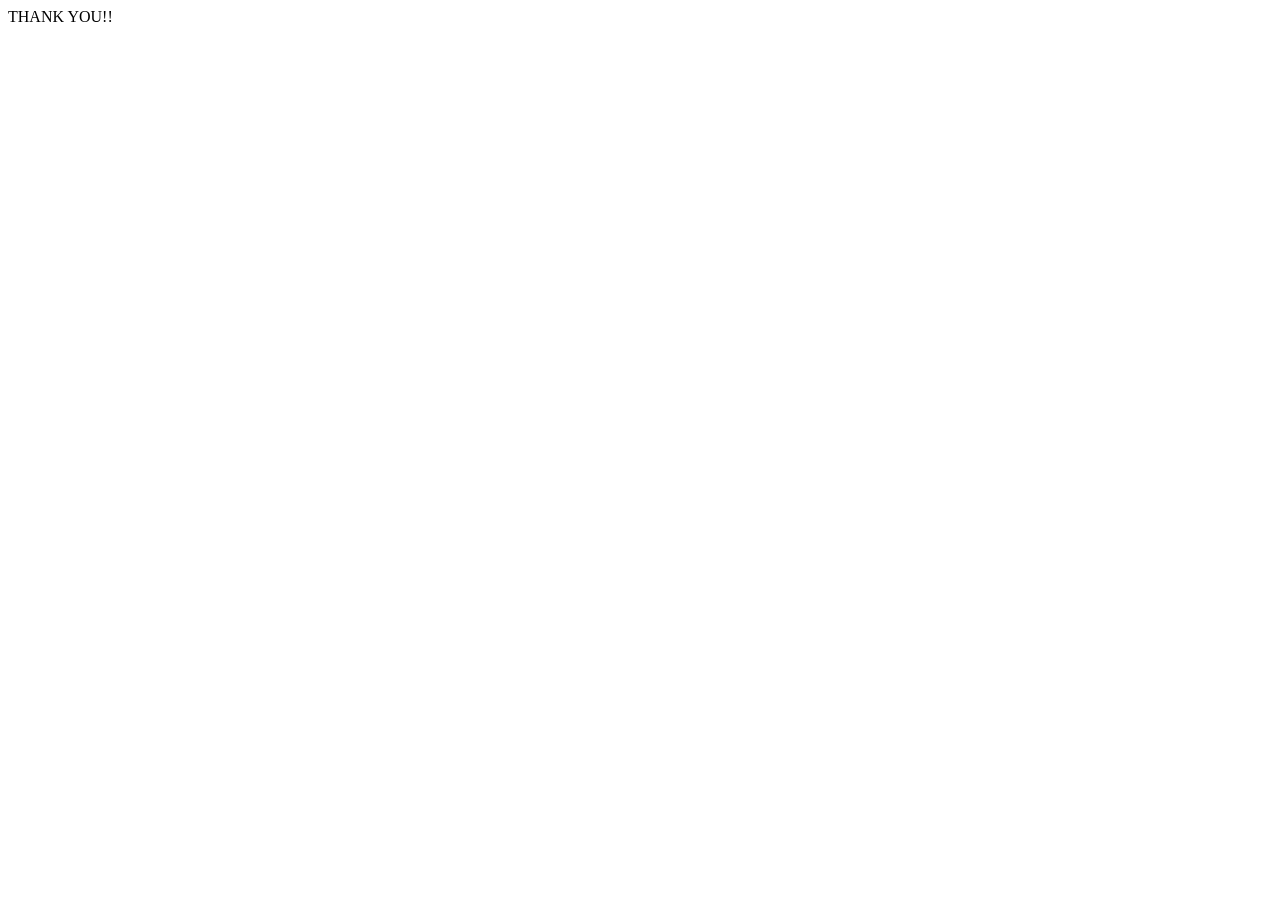
==== JS.html @ 4d91322a "Add files via upload JavaScript practice file" ====
<html lang="en">
<head>
    <meta charset="UTF-8">
    <meta name="viewport" content="width=device-width, initial-scale=1.0">
    <title>Internal Javascript</title>
</head>
<body>
   
    <script>

        //Internal Javascript
        /* Task 1: TASK 1: var Variable Practice 
        Create a variable using var to store your age. Print it using console.log(). Then change 
        the value and print again.

        var age = 24; 
        console.log(age); 
        age = 25; 
        console.log(age);

        Output: 24, then 25
        Explanation: This code uses var to store a numeric value that can be modified later in the script. 
        It demonstrates the basic "reassignment" capability of older JavaScript variables.*/

        /*Task 2:  let Variable Practice 
        Create a variable using let to store your name. Print it. Then change the value and print 
        again.

        let name = "Sheetal";
        console.log(name);
        name = "Sheetal S.";
        console.log(name);

        Output: "Sheetal", then "Sheetal S."
        Explanation: The let keyword is used here to create a block-scoped variable for storing text data. 
        It allows for reassignment while offering better protection against scope-related bugs than var.*/

       /* TASK 3: const Variable Practice 
        Create a variable using const to store your birth year. Print it. Try to change the value 
        and see what happens. 

        const birthYear = 2001;
        console.log(birthYear);
        birthYear = 2002;

        Output: 2001, followed by Uncaught TypeError: Assignment to constant variable.
        Explanation: const is used for data that should never change, like a birth year, to ensure data integrity. 
        This code tests the restriction that prevents a constant from being updated after it is set.
        Error Reason: You cannot reassign a value to a const variable after it has been initialized.*/

        /*TASK 4: var Re-declaration 
        Create a var variable with value 10. Print it. Re-declare the same variable with value 20. Print it again.
        
        var x = 10;
        console.log(x);
        var x = 20; 
        console.log(x);

        Output: 10, then 20
        Explanation: This code shows that var allows you to declare the same variable name twice in the same script without crashing. 
        It is used to demonstrate the flexible re-declaration rules of the original JavaScript language.*/


        /*TASK 5: let Re-declaration (Error Check) 
        Create a let variable with value "Hello". Try to re-declare the same variable again. See 
        what error you get.

        let message = "Hello";
        let message = "Hi";

        Output: Uncaught SyntaxError: Identifier 'message' has already been declared
        Explanation: We use this code to prove that let prevents accidental re-declaration of the same variable name. 
        This protection helps developers avoid overwriting important data by mistake.
        Error Reason: The let keyword does not allow you to re-declare a variable that already exists in the same scope.*/

        /*TASK 6: console.log() Practice 
        Print the following using console.log(): 
        Your name 
        Your age 
        Your city 
        100 
        "JavaScript is fun"

        console.log("Sheetal", 24, "Bengaluru", 100, "JavaScript is fun");

        Output: Sheetal 24 Bengaluru 100 JavaScript is fun
        Explanation: console.log() is the primary tool used by developers to print data to the browser’s developer console. 
        It helps us verify that our variables and logic are working as intended during the coding process.*/

       /* TASK 7: alert() Practice 
        Create a program that shows "Welcome to JavaScript" using alert().

        alert("Welcome to JavaScript");

        Output: (A popup window appears with the message)
        Explanation: The alert() function is used to show a modal popup box that forces the user to acknowledge a message. 
        It is the simplest way to display information directly on top of the browser window.*/

       /* TASK 8: confirm() Practice 
        Create a program that asks "Do you like coding?" using confirm() and store the result in 
        a variable. Print the variable using console.log(). 

        var likesCoding = confirm("Do you like coding?");
        console.log(likesCoding);

        Output: true (if OK is clicked) or false (if Cancel is clicked)
        Explanation: confirm() is used to gather a binary "Yes/No" response from the user. 
        The result is stored as a boolean value, allowing the code to make logical decisions based on the user's choice.*/

        /*TASK 9: prompt() Practice 
        Create a program that asks "What is your name?" using prompt() and store the answer 
        in a variable. Print the answer using console.log().

        var userName = prompt("What is your name?");
        console.log(userName);

        Output: (The name you type, or null if cancelled)
        Explanation: This method is used to collect text-based input from a user through a small dialog box. 
        It enables simple user interaction by allowing the program to store and use personal data provided by the visitor. */

       /* TASK 10: console.warn() Practice 
        Print a warning message "This is a warning" using console.warn().

        console.warn("This is a warning");

        Output: This is a warning (with a yellow warning icon)
        Explanation: console.warn() is used to display messages that flag potential issues that aren't yet fatal errors. 
        It helps separate non-critical warnings from standard information logs in the developer tools.*/

        /*TASK 11: console.error() Practice 
        Print an error message "This is an error" using console.error().

        console.error("This is an error");

        Output: This is an error (in red text)
        Explanation: This method is specifically used to highlight critical failures or bugs in the console.
        It makes errors stand out visually so that developers can find and fix them immediately.*/


        /*TASK 12: console.clear() Practice 
        Print something using console.log(), then clear the console using console.clear(). 

        console.log("Before clear");
        console.clear();
      
        Output: Console was cleared
        Explanation: console.clear() is used to wipe all previous messages from the console window. 
        This allows developers to maintain a clean workspace and only see the logs for the current code being tested.*/

        /*TASK 13: document.writeln() Practice 
        Write your name on the webpage using document.writeln(). 

        document.writeln("Sheetal");

        Output: Sheetal (printed on the webpage)
        Explanation: This function is used to write text directly into the HTML document's body. 
        It provides a quick way to see script results on the actual webpage rather than just in the console.*/

        /*TASK 14: User Name Collection 
        Ask user for their name using prompt(). Store it in a let variable. Show the name using 
        alert(). Print the name using console.log().

        let uName = prompt("What is your name?");
        alert(uName);
        console.log(uName);

        Output: (User's input name appears in an alert and the console)
        Explanation: This code demonstrates how to capture a value from a prompt and use it in multiple output functions. 
        It practices the workflow of input, storage, and multi-channel display.*/

       /* TASK 15: Age Collection 
        Ask user for their age using prompt(). Store it in a var variable. Print the age using 
        console.log(). Show the age using document.writeln(). 

        let uAge = prompt("What is your age");
        console.log(uAge);
        document.writeln(uAge);

        Output: (User's input age appears in the console and on the page)
        Explanation: By storing the user's age in a variable, we can easily display it in both the developer tools and on the user-facing webpage. 
        This illustrates the versatility of variables in managing user data.*/

       /* TASK 16: Breakfast Confirmation 
        Ask user "Have you had breakfast?" using confirm(). Store the answer in a const 
        variable. Print the answer using console.log().

        const breakfast = confirm("Have you had breakfast?");
        console.log(breakfast);

        Output: true or false
        Explanation: This task uses a constant to store a one-time user response to a yes/no question. 
        Using const ensures the user's specific answer cannot be accidentally changed later in the program.*/

       /* TASK 17: Simple Variable Creation 
        Create these variables and print all using console.log(): 
        var city = "Mumbai" 
        let country = "India" 
        const planet = "Earth"

        var city = "Mumbai";
        let country = "India";
        const planet = "Earth";
        console.log(city, country, planet);

        Output: Mumbai India Earth
        Explanation: This task allows the developer to practice declaring all three variable types in one sequence. 
        It reinforces the differences in syntax and intended use for var, let, and const.*/

        /*TASK 18: Variable Reuse Practice 
        Create a let variable with value 5. Print it. Change its value to 10. Print it again. Change 
        its value to 15. Print it again.

        let val = 5;
        console.log(val)
        val = 10;
        console.log(val)
        val = 15;
        console.log(val)

        Output: 5, then 10, then 15
        Explanation: This code demonstrates how a let variable can have its value updated multiple times as the code runs.
        This "re-initialization" is a fundamental concept for counters and dynamic data tracking.*/


        /*TASK 19: Multiple console Methods 
        Write a program that: 
        Prints a normal message using console.log() 
        Prints a warning using console.warn() 
        Prints an error using console.error()

        console.log("Log");
        console.warn("Warn");
        console.error("Error");

        Output: (Three lines with different colors/icons (Log, Warn and Error))
        Explanation: This task is used to observe the visual differences between various console output levels. 
        It teaches developers how to prioritize information using colored logs, warnings, and error messages.*/

       /* TASK 20: User Details Collection 
        Write a program that: 
        Asks user for their name using prompt() (store in const) 
        Asks user for their age using prompt() (store in let) 
        Asks "Are you a student?" using confirm() (store in var) 
        Print all three values using console.log() 
        Show a welcome message using alert() 

        const detailName = prompt("Name?");
        let detailAge = prompt("Age?");
        var isStudent = confirm("Are you a student?");
        console.log(detailName, detailAge, isStudent);
        alert("Welcome!");

        Output: (Inputs logged; alert shows "Welcome!")
        Explanation: This program combines text and boolean inputs to create a complete user profile in the script. 
        It practices choosing the correct variable keyword based on the nature of the data collected.*/

        /*TASK 21: Simple Welcome Program 
        Write a program that: 
        Clears the console using console.clear() 
        Shows "Hello!" using alert() 
        Asks "What is your name?" using prompt() 
        Shows "Welcome [name]" using alert() 
        Prints name on webpage using document.writeln() 
        print output in console also.

        console.clear();
        alert("Hello");
        let guestName = prompt("What is your name?");
        alert("Welcome "+ guestName);
        document.writeln(guestName);
        console.log(guestName);

        Output: Cleared console, alerts for "Hello" and "Welcome", name on webpage and in console.*/

        /*TASK 22: Variable Inside Block 
        Write this code and observe what happens:
 
        {
            var a = 100    
            let b = 200 
            const c = 300 
        }
        console.log(a) 
        console.log(b) 
        console.log(c)

        Output: 100, followed by ReferenceError: b is not defined.
        Explanation: This code is used to test the "boundaries" of variables when they are placed inside curly braces. 
        It proves that let and const variables are strictly local to their block, while var is more globally accessible.
        Error Reason: let and const are block-scoped and cannot be accessed outside the curly braces where they were defined.
        If b and c are outside the curly braces then the output is 100, 200, 300.*/ 


       /* TASK 23: Simple Number Storage 
        Create three variables using var, let, and const to store the numbers 10, 20, and 30. 
        Print all three.

        var n1 = 70;
        let n2 = 90;
        const n3 = 100;
        console.log(n1, n2, n3);
        document.writeln(n1, n2, n3);

        Output: 10 20 30
        Explanation: This task uses three different storage types to hold static numbers and print them at once. 
        It ensures you understand the syntax for numbers compared to the quotes used for strings.*/

        /*TASK 24: User Response Logger 
        Write a program that: 
        Asks "Do you like JavaScript?" using confirm() 
        Stores response in a variable 
        Prints response using console.log() 
        Prints response using console.warn() 
        Prints response using console.error()

       var choice = confirm("Do you like Javascript?");
       console.log(choice);
       console.warn(choice);
       console.error(choice);

       Output: The same result (true/false) printed three different ways.
        Explanation: This code takes a single user decision and forces it through every type of console log available. 
        It is a great way to see how data looks in different "urgency" levels within the developer tools.*/


       /* TASK 25: Name Display on Webpage 
        Write a program that: 
        Asks user for their name using prompt() 
        Stores name in a const variable 
        Displays "Your name is:" followed by the name on webpage using document.writeln() 
        Also displays the same in console using console.log()

        const myName = prompt("What is your name?");
        console.log("Your name is :" +myName);
        document.writeln("Your name is :" + myName);

        Output: Text on webpage and name in console.
        Explanation: We use a const here because the name entered in this prompt should stay consistent for this specific display task. 
        It combines text strings with variable data to create a full sentence on the screen.*/


        /*TASK 26: Age Display with All Methods 
        Write a program that: 
        Asks user for their age using prompt() 
        Stores age in a let variable 
        Shows age using alert() 
        Prints age using console.log() 
        Writes age on webpage using document.writeln()

        console.clear();
        let uAge = prompt("What is your age?");
        alert(uAge);
        console.log(uAge);
        document.writeln(uAge);

        Output: Age shown in alert, console, and on the page.
        Explanation: This task uses a single let variable to push the same piece of information through every output channel at once.
        It highlights how variables allow us to "write once, use many times".*/


        /*TASK 27: var vs let Comparison 
        Write a program that: 
        Create a var variable inside a block and try to access it outside 
        Create a let variable inside a block and try to access it outside 
        See which one works.

        { var testVar = "I work"; }
        { let testLet = "I fail"; }
        console.log(testVar);
        console.log(testLet);

        Output: "I work", followed by ReferenceError: testLet is not defined.
        Explanation: This is a direct comparison to show that var ignores block boundaries while let respects them perfectly. 
        It is used to teach developers why let is safer to use for keeping data private within sections of code.
        Error Reason: Variables declared with let are restricted to the block they are defined in and cannot be accessed globally.*/


        /*TASK 28: Simple Confirmation 
        Write a program that: 
        Asks "Are you 18+?" using confirm() 
        If user clicks OK, print "Adult" using console.log() 
        If user clicks Cancel, print "Minor" using console.warn() 


        var checkAge = confirm("Are you 18+?");
        if(checkAge) { console.log("Adult"); }
        else { console.warn("Minor"); }

        Output: "Adult" in log or "Minor" in warning.
        Explanation: This code uses a "conditional statement" to check the truth of the user's input. 
        It allows the program to branch off and perform different actions based on whether the user clicked "OK" or "Cancel"*/



        /*TASK 29: Variable Re-initialization 
        Write a program that: 
        Create a var variable with value "Apple" 
        Re-initialize it with value "Banana" 
        Create a let variable with value "Car" 
        Re-initialize it with value "Bike" 
        Print both final values. 


        var fruit = "Apple";
        fruit = "Banana";
        let vehicle = "Car";
        vehicle = "Bike";
        console.log(fruit, vehicle);

        Output: Banana Bike
        Explanation: This task reinforces the concept that both var and let are designed for values that evolve over time. 
        It shows how the initial value is completely replaced by the second assignment.*/


       /* TASK 30: Complete Basic Practice 
        Write a program that does all these steps: 
        Clear console 
        Show "Practice Start" using alert 
        Ask name using prompt (store in const) 
        Ask age using prompt (store in let) 
        Ask "Are you happy?" using confirm (store in var) 
        Print all stored values using console.log 
        Show "Practice End" using alert 
        Write "Thank You" on webpage.*/


        console.clear();
        alert("Practice Starts...");
        const uName = prompt("What is your name?");
        let uAge = prompt("Enter your Age.");
        var pHappy = confirm("Are you Happy?");
        console.log(uName, uAge, pHappy);
        alert("Practice Ends...");
        document.writeln("THANK YOU!!");


















    </script>
    
</body>
</html>
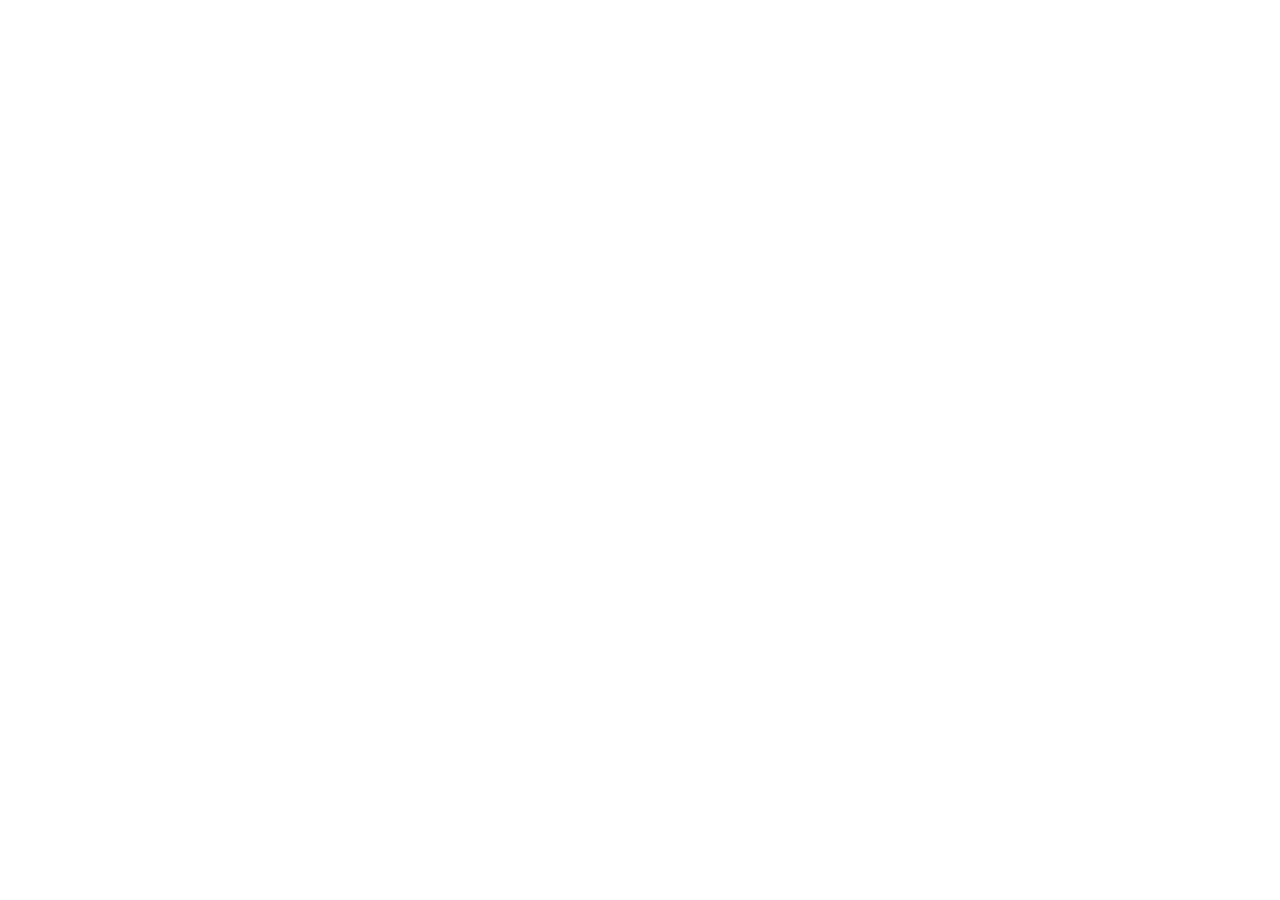
==== commit 5b615878: "Add files via upload" ====
--- a/JS.html
+++ b/JS.html
@@ -11,64 +11,64 @@
         //Internal Javascript
         /* Task 1: TASK 1: var Variable Practice 
         Create a variable using var to store your age. Print it using console.log(). Then change 
-        the value and print again.
+        the value and print again.*/
 
         var age = 24; 
         console.log(age); 
         age = 25; 
         console.log(age);
 
-        Output: 24, then 25
+        /*Output: 24, then 25
         Explanation: This code uses var to store a numeric value that can be modified later in the script. 
         It demonstrates the basic "reassignment" capability of older JavaScript variables.*/
 
         /*Task 2:  let Variable Practice 
         Create a variable using let to store your name. Print it. Then change the value and print 
-        again.
+        again.*/
 
         let name = "Sheetal";
         console.log(name);
         name = "Sheetal S.";
         console.log(name);
 
-        Output: "Sheetal", then "Sheetal S."
+        /*Output: "Sheetal", then "Sheetal S."
         Explanation: The let keyword is used here to create a block-scoped variable for storing text data. 
         It allows for reassignment while offering better protection against scope-related bugs than var.*/
 
        /* TASK 3: const Variable Practice 
         Create a variable using const to store your birth year. Print it. Try to change the value 
-        and see what happens. 
+        and see what happens. */
 
         const birthYear = 2001;
         console.log(birthYear);
         birthYear = 2002;
 
-        Output: 2001, followed by Uncaught TypeError: Assignment to constant variable.
+       /* Output: 2001, followed by Uncaught TypeError: Assignment to constant variable.
         Explanation: const is used for data that should never change, like a birth year, to ensure data integrity. 
         This code tests the restriction that prevents a constant from being updated after it is set.
         Error Reason: You cannot reassign a value to a const variable after it has been initialized.*/
 
         /*TASK 4: var Re-declaration 
-        Create a var variable with value 10. Print it. Re-declare the same variable with value 20. Print it again.
+        Create a var variable with value 10. Print it. Re-declare the same variable with value 20. Print it again.*/
         
         var x = 10;
         console.log(x);
         var x = 20; 
         console.log(x);
 
-        Output: 10, then 20
+        /*Output: 10, then 20
         Explanation: This code shows that var allows you to declare the same variable name twice in the same script without crashing. 
         It is used to demonstrate the flexible re-declaration rules of the original JavaScript language.*/
 
 
         /*TASK 5: let Re-declaration (Error Check) 
         Create a let variable with value "Hello". Try to re-declare the same variable again. See 
-        what error you get.
+        what error you get.*/
 
         let message = "Hello";
         let message = "Hi";
 
-        Output: Uncaught SyntaxError: Identifier 'message' has already been declared
+        /*Output: Uncaught SyntaxError: Identifier 'message' has already been declared
         Explanation: We use this code to prove that let prevents accidental re-declaration of the same variable name. 
         This protection helps developers avoid overwriting important data by mistake.
         Error Reason: The let keyword does not allow you to re-declare a variable that already exists in the same scope.*/
@@ -79,115 +79,115 @@
         Your age 
         Your city 
         100 
-        "JavaScript is fun"
+        "JavaScript is fun"*/
 
         console.log("Sheetal", 24, "Bengaluru", 100, "JavaScript is fun");
 
-        Output: Sheetal 24 Bengaluru 100 JavaScript is fun
+       /* Output: Sheetal 24 Bengaluru 100 JavaScript is fun
         Explanation: console.log() is the primary tool used by developers to print data to the browser’s developer console. 
         It helps us verify that our variables and logic are working as intended during the coding process.*/
 
        /* TASK 7: alert() Practice 
-        Create a program that shows "Welcome to JavaScript" using alert().
+        Create a program that shows "Welcome to JavaScript" using alert().*/
 
         alert("Welcome to JavaScript");
 
-        Output: (A popup window appears with the message)
+        /*Output: (A popup window appears with the message)
         Explanation: The alert() function is used to show a modal popup box that forces the user to acknowledge a message. 
         It is the simplest way to display information directly on top of the browser window.*/
 
        /* TASK 8: confirm() Practice 
         Create a program that asks "Do you like coding?" using confirm() and store the result in 
-        a variable. Print the variable using console.log(). 
+        a variable. Print the variable using console.log(). */
 
         var likesCoding = confirm("Do you like coding?");
         console.log(likesCoding);
 
-        Output: true (if OK is clicked) or false (if Cancel is clicked)
+        /*Output: true (if OK is clicked) or false (if Cancel is clicked)
         Explanation: confirm() is used to gather a binary "Yes/No" response from the user. 
         The result is stored as a boolean value, allowing the code to make logical decisions based on the user's choice.*/
 
         /*TASK 9: prompt() Practice 
         Create a program that asks "What is your name?" using prompt() and store the answer 
-        in a variable. Print the answer using console.log().
+        in a variable. Print the answer using console.log().*/
 
         var userName = prompt("What is your name?");
         console.log(userName);
 
-        Output: (The name you type, or null if cancelled)
+       /* Output: (The name you type, or null if cancelled)
         Explanation: This method is used to collect text-based input from a user through a small dialog box. 
         It enables simple user interaction by allowing the program to store and use personal data provided by the visitor. */
 
        /* TASK 10: console.warn() Practice 
-        Print a warning message "This is a warning" using console.warn().
+        Print a warning message "This is a warning" using console.warn().*/
 
         console.warn("This is a warning");
 
-        Output: This is a warning (with a yellow warning icon)
+        /*Output: This is a warning (with a yellow warning icon)
         Explanation: console.warn() is used to display messages that flag potential issues that aren't yet fatal errors. 
         It helps separate non-critical warnings from standard information logs in the developer tools.*/
 
         /*TASK 11: console.error() Practice 
-        Print an error message "This is an error" using console.error().
+        Print an error message "This is an error" using console.error().*/
 
         console.error("This is an error");
 
-        Output: This is an error (in red text)
+       /* Output: This is an error (in red text)
         Explanation: This method is specifically used to highlight critical failures or bugs in the console.
         It makes errors stand out visually so that developers can find and fix them immediately.*/
 
 
         /*TASK 12: console.clear() Practice 
-        Print something using console.log(), then clear the console using console.clear(). 
+        Print something using console.log(), then clear the console using console.clear(). */
 
         console.log("Before clear");
         console.clear();
       
-        Output: Console was cleared
+        /*Output: Console was cleared
         Explanation: console.clear() is used to wipe all previous messages from the console window. 
         This allows developers to maintain a clean workspace and only see the logs for the current code being tested.*/
 
         /*TASK 13: document.writeln() Practice 
-        Write your name on the webpage using document.writeln(). 
+        Write your name on the webpage using document.writeln().*/ 
 
         document.writeln("Sheetal");
 
-        Output: Sheetal (printed on the webpage)
+        /*Output: Sheetal (printed on the webpage)
         Explanation: This function is used to write text directly into the HTML document's body. 
         It provides a quick way to see script results on the actual webpage rather than just in the console.*/
 
         /*TASK 14: User Name Collection 
         Ask user for their name using prompt(). Store it in a let variable. Show the name using 
-        alert(). Print the name using console.log().
+        alert(). Print the name using console.log().*/
 
         let uName = prompt("What is your name?");
         alert(uName);
         console.log(uName);
 
-        Output: (User's input name appears in an alert and the console)
+        /*Output: (User's input name appears in an alert and the console)
         Explanation: This code demonstrates how to capture a value from a prompt and use it in multiple output functions. 
         It practices the workflow of input, storage, and multi-channel display.*/
 
        /* TASK 15: Age Collection 
         Ask user for their age using prompt(). Store it in a var variable. Print the age using 
-        console.log(). Show the age using document.writeln(). 
+        console.log(). Show the age using document.writeln().*/ 
 
         let uAge = prompt("What is your age");
         console.log(uAge);
         document.writeln(uAge);
 
-        Output: (User's input age appears in the console and on the page)
+        /*Output: (User's input age appears in the console and on the page)
         Explanation: By storing the user's age in a variable, we can easily display it in both the developer tools and on the user-facing webpage. 
         This illustrates the versatility of variables in managing user data.*/
 
        /* TASK 16: Breakfast Confirmation 
         Ask user "Have you had breakfast?" using confirm(). Store the answer in a const 
-        variable. Print the answer using console.log().
+        variable. Print the answer using console.log().*/
 
         const breakfast = confirm("Have you had breakfast?");
         console.log(breakfast);
 
-        Output: true or false
+        /*Output: true or false
         Explanation: This task uses a constant to store a one-time user response to a yes/no question. 
         Using const ensures the user's specific answer cannot be accidentally changed later in the program.*/
 
@@ -195,20 +195,20 @@
         Create these variables and print all using console.log(): 
         var city = "Mumbai" 
         let country = "India" 
-        const planet = "Earth"
+        const planet = "Earth"*/
 
         var city = "Mumbai";
         let country = "India";
         const planet = "Earth";
         console.log(city, country, planet);
 
-        Output: Mumbai India Earth
+        /*Output: Mumbai India Earth
         Explanation: This task allows the developer to practice declaring all three variable types in one sequence. 
         It reinforces the differences in syntax and intended use for var, let, and const.*/
 
         /*TASK 18: Variable Reuse Practice 
         Create a let variable with value 5. Print it. Change its value to 10. Print it again. Change 
-        its value to 15. Print it again.
+        its value to 15. Print it again.*/
 
         let val = 5;
         console.log(val)
@@ -217,7 +217,7 @@
         val = 15;
         console.log(val)
 
-        Output: 5, then 10, then 15
+        /*Output: 5, then 10, then 15
         Explanation: This code demonstrates how a let variable can have its value updated multiple times as the code runs.
         This "re-initialization" is a fundamental concept for counters and dynamic data tracking.*/
 
@@ -226,13 +226,13 @@
         Write a program that: 
         Prints a normal message using console.log() 
         Prints a warning using console.warn() 
-        Prints an error using console.error()
+        Prints an error using console.error()*/
 
         console.log("Log");
         console.warn("Warn");
         console.error("Error");
 
-        Output: (Three lines with different colors/icons (Log, Warn and Error))
+        /*Output: (Three lines with different colors/icons (Log, Warn and Error))
         Explanation: This task is used to observe the visual differences between various console output levels. 
         It teaches developers how to prioritize information using colored logs, warnings, and error messages.*/
 
@@ -242,7 +242,7 @@
         Asks user for their age using prompt() (store in let) 
         Asks "Are you a student?" using confirm() (store in var) 
         Print all three values using console.log() 
-        Show a welcome message using alert() 
+        Show a welcome message using alert() */
 
         const detailName = prompt("Name?");
         let detailAge = prompt("Age?");
@@ -250,7 +250,7 @@
         console.log(detailName, detailAge, isStudent);
         alert("Welcome!");
 
-        Output: (Inputs logged; alert shows "Welcome!")
+        /*Output: (Inputs logged; alert shows "Welcome!")
         Explanation: This program combines text and boolean inputs to create a complete user profile in the script. 
         It practices choosing the correct variable keyword based on the nature of the data collected.*/
 
@@ -261,7 +261,7 @@
         Asks "What is your name?" using prompt() 
         Shows "Welcome [name]" using alert() 
         Prints name on webpage using document.writeln() 
-        print output in console also.
+        print output in console also.*/
 
         console.clear();
         alert("Hello");
@@ -270,10 +270,10 @@
         document.writeln(guestName);
         console.log(guestName);
 
-        Output: Cleared console, alerts for "Hello" and "Welcome", name on webpage and in console.*/
+        /*Output: Cleared console, alerts for "Hello" and "Welcome", name on webpage and in console.*/
 
         /*TASK 22: Variable Inside Block 
-        Write this code and observe what happens:
+        Write this code and observe what happens:*/
  
         {
             var a = 100    
@@ -284,7 +284,7 @@
         console.log(b) 
         console.log(c)
 
-        Output: 100, followed by ReferenceError: b is not defined.
+       /* Output: 100, followed by ReferenceError: b is not defined.
         Explanation: This code is used to test the "boundaries" of variables when they are placed inside curly braces. 
         It proves that let and const variables are strictly local to their block, while var is more globally accessible.
         Error Reason: let and const are block-scoped and cannot be accessed outside the curly braces where they were defined.
@@ -293,7 +293,7 @@
 
        /* TASK 23: Simple Number Storage 
         Create three variables using var, let, and const to store the numbers 10, 20, and 30. 
-        Print all three.
+        Print all three.*/
 
         var n1 = 70;
         let n2 = 90;
@@ -301,7 +301,7 @@
         console.log(n1, n2, n3);
         document.writeln(n1, n2, n3);
 
-        Output: 10 20 30
+       /* Output: 10 20 30
         Explanation: This task uses three different storage types to hold static numbers and print them at once. 
         It ensures you understand the syntax for numbers compared to the quotes used for strings.*/
 
@@ -311,16 +311,16 @@
         Stores response in a variable 
         Prints response using console.log() 
         Prints response using console.warn() 
-        Prints response using console.error()
+        Prints response using console.error()*/
 
        var choice = confirm("Do you like Javascript?");
        console.log(choice);
        console.warn(choice);
        console.error(choice);
 
-       Output: The same result (true/false) printed three different ways.
+       /* Output: The same result (true/false) printed three different ways.
         Explanation: This code takes a single user decision and forces it through every type of console log available. 
-        It is a great way to see how data looks in different "urgency" levels within the developer tools.*/
+        It is a great way to see how data looks in different "urgency" levels within the developer tools.
 
 
        /* TASK 25: Name Display on Webpage 
@@ -328,13 +328,13 @@
         Asks user for their name using prompt() 
         Stores name in a const variable 
         Displays "Your name is:" followed by the name on webpage using document.writeln() 
-        Also displays the same in console using console.log()
+        Also displays the same in console using console.log()*/
 
         const myName = prompt("What is your name?");
         console.log("Your name is :" +myName);
         document.writeln("Your name is :" + myName);
 
-        Output: Text on webpage and name in console.
+        /*Output: Text on webpage and name in console.
         Explanation: We use a const here because the name entered in this prompt should stay consistent for this specific display task. 
         It combines text strings with variable data to create a full sentence on the screen.*/
 
@@ -345,7 +345,7 @@
         Stores age in a let variable 
         Shows age using alert() 
         Prints age using console.log() 
-        Writes age on webpage using document.writeln()
+        Writes age on webpage using document.writeln()*/
 
         console.clear();
         let uAge = prompt("What is your age?");
@@ -353,7 +353,7 @@
         console.log(uAge);
         document.writeln(uAge);
 
-        Output: Age shown in alert, console, and on the page.
+        /*Output: Age shown in alert, console, and on the page.
         Explanation: This task uses a single let variable to push the same piece of information through every output channel at once.
         It highlights how variables allow us to "write once, use many times".*/
 
@@ -362,14 +362,14 @@
         Write a program that: 
         Create a var variable inside a block and try to access it outside 
         Create a let variable inside a block and try to access it outside 
-        See which one works.
+        See which one works.*/
 
         { var testVar = "I work"; }
         { let testLet = "I fail"; }
         console.log(testVar);
         console.log(testLet);
 
-        Output: "I work", followed by ReferenceError: testLet is not defined.
+       /* Output: "I work", followed by ReferenceError: testLet is not defined.
         Explanation: This is a direct comparison to show that var ignores block boundaries while let respects them perfectly. 
         It is used to teach developers why let is safer to use for keeping data private within sections of code.
         Error Reason: Variables declared with let are restricted to the block they are defined in and cannot be accessed globally.*/
@@ -379,14 +379,14 @@
         Write a program that: 
         Asks "Are you 18+?" using confirm() 
         If user clicks OK, print "Adult" using console.log() 
-        If user clicks Cancel, print "Minor" using console.warn() 
+        If user clicks Cancel, print "Minor" using console.warn()*/ 
 
 
         var checkAge = confirm("Are you 18+?");
         if(checkAge) { console.log("Adult"); }
         else { console.warn("Minor"); }
 
-        Output: "Adult" in log or "Minor" in warning.
+        /*Output: "Adult" in log or "Minor" in warning.
         Explanation: This code uses a "conditional statement" to check the truth of the user's input. 
         It allows the program to branch off and perform different actions based on whether the user clicked "OK" or "Cancel"*/
 
@@ -398,7 +398,7 @@
         Re-initialize it with value "Banana" 
         Create a let variable with value "Car" 
         Re-initialize it with value "Bike" 
-        Print both final values. 
+        Print both final values. */
 
 
         var fruit = "Apple";
@@ -407,7 +407,7 @@
         vehicle = "Bike";
         console.log(fruit, vehicle);
 
-        Output: Banana Bike
+        /*Output: Banana Bike
         Explanation: This task reinforces the concept that both var and let are designed for values that evolve over time. 
         It shows how the initial value is completely replaced by the second assignment.*/
 
@@ -432,6 +432,10 @@
         console.log(uName, uAge, pHappy);
         alert("Practice Ends...");
         document.writeln("THANK YOU!!");
+        
+        /*Output: Full sequence of clearing, alerts, prompts, and final text on page.
+        Explanation: This final project combines every major concept from the PDF into one logical flow. 
+        It tests your ability to manage multiple data types and output them correctly in a real-world scenario.*/
 
 
 
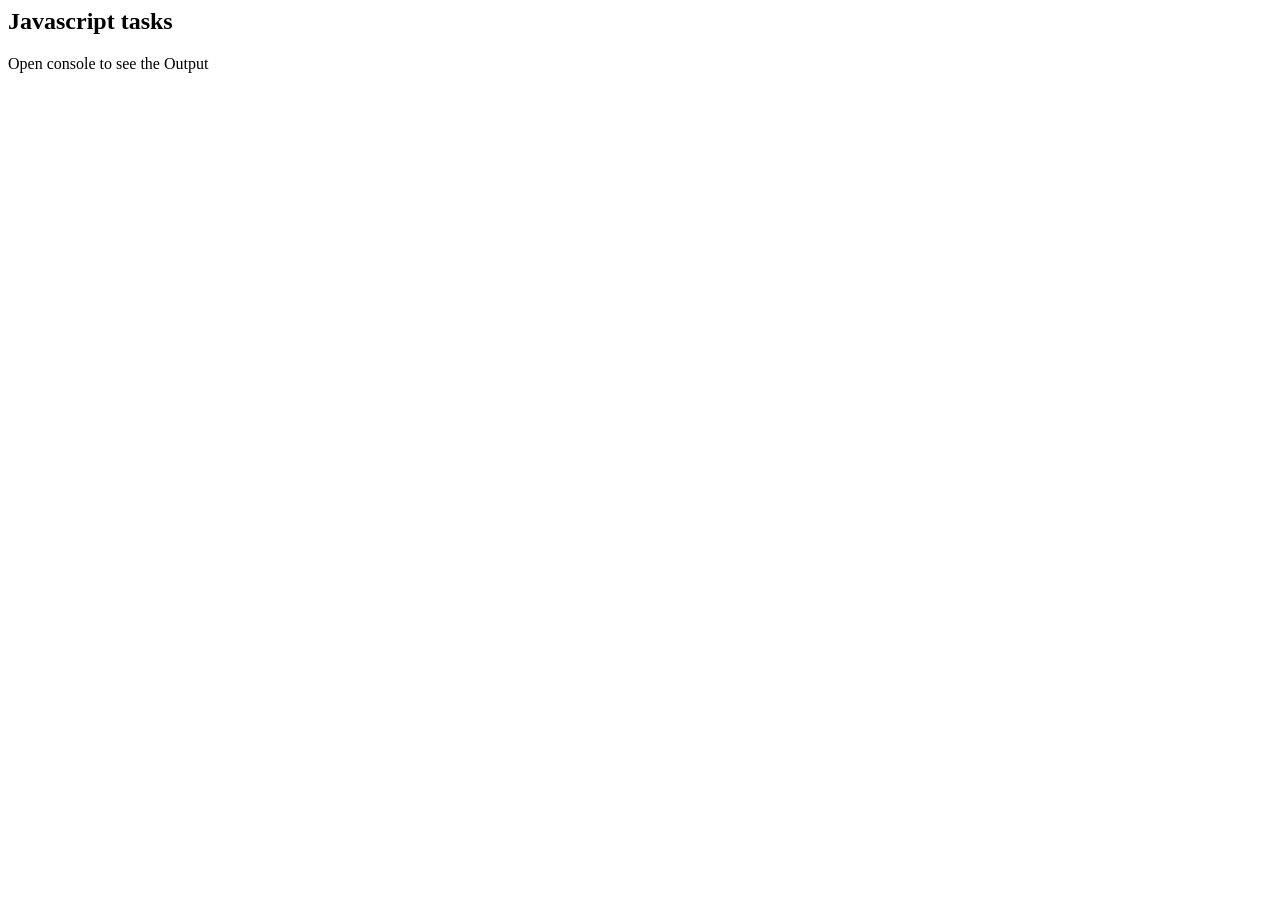
==== commit addc28ad: "Add files via upload" ====
--- a/JS.html
+++ b/JS.html
@@ -3,72 +3,76 @@
     <meta charset="UTF-8">
     <meta name="viewport" content="width=device-width, initial-scale=1.0">
     <title>Internal Javascript</title>
+   
 </head>
 <body>
+
+    <h2>Javascript tasks</h2>
+    <p>Open console to see the Output</p>
    
     <script>
 
         //Internal Javascript
         /* Task 1: TASK 1: var Variable Practice 
         Create a variable using var to store your age. Print it using console.log(). Then change 
-        the value and print again.*/
+        the value and print again.
 
         var age = 24; 
         console.log(age); 
         age = 25; 
         console.log(age);
 
-        /*Output: 24, then 25
+        Output: 24, then 25
         Explanation: This code uses var to store a numeric value that can be modified later in the script. 
         It demonstrates the basic "reassignment" capability of older JavaScript variables.*/
 
         /*Task 2:  let Variable Practice 
         Create a variable using let to store your name. Print it. Then change the value and print 
-        again.*/
+        again.
 
         let name = "Sheetal";
         console.log(name);
         name = "Sheetal S.";
         console.log(name);
 
-        /*Output: "Sheetal", then "Sheetal S."
+        Output: "Sheetal", then "Sheetal S."
         Explanation: The let keyword is used here to create a block-scoped variable for storing text data. 
         It allows for reassignment while offering better protection against scope-related bugs than var.*/
 
        /* TASK 3: const Variable Practice 
         Create a variable using const to store your birth year. Print it. Try to change the value 
-        and see what happens. */
+        and see what happens. 
 
         const birthYear = 2001;
         console.log(birthYear);
         birthYear = 2002;
 
-       /* Output: 2001, followed by Uncaught TypeError: Assignment to constant variable.
+        Output: 2001, followed by Uncaught TypeError: Assignment to constant variable.
         Explanation: const is used for data that should never change, like a birth year, to ensure data integrity. 
         This code tests the restriction that prevents a constant from being updated after it is set.
         Error Reason: You cannot reassign a value to a const variable after it has been initialized.*/
 
         /*TASK 4: var Re-declaration 
-        Create a var variable with value 10. Print it. Re-declare the same variable with value 20. Print it again.*/
+        Create a var variable with value 10. Print it. Re-declare the same variable with value 20. Print it again.
         
         var x = 10;
         console.log(x);
         var x = 20; 
         console.log(x);
 
-        /*Output: 10, then 20
+        Output: 10, then 20
         Explanation: This code shows that var allows you to declare the same variable name twice in the same script without crashing. 
         It is used to demonstrate the flexible re-declaration rules of the original JavaScript language.*/
 
 
         /*TASK 5: let Re-declaration (Error Check) 
         Create a let variable with value "Hello". Try to re-declare the same variable again. See 
-        what error you get.*/
+        what error you get.
 
         let message = "Hello";
         let message = "Hi";
 
-        /*Output: Uncaught SyntaxError: Identifier 'message' has already been declared
+        Output: Uncaught SyntaxError: Identifier 'message' has already been declared
         Explanation: We use this code to prove that let prevents accidental re-declaration of the same variable name. 
         This protection helps developers avoid overwriting important data by mistake.
         Error Reason: The let keyword does not allow you to re-declare a variable that already exists in the same scope.*/
@@ -79,115 +83,115 @@
         Your age 
         Your city 
         100 
-        "JavaScript is fun"*/
+        "JavaScript is fun"
 
         console.log("Sheetal", 24, "Bengaluru", 100, "JavaScript is fun");
 
-       /* Output: Sheetal 24 Bengaluru 100 JavaScript is fun
+        Output: Sheetal 24 Bengaluru 100 JavaScript is fun
         Explanation: console.log() is the primary tool used by developers to print data to the browser’s developer console. 
         It helps us verify that our variables and logic are working as intended during the coding process.*/
 
        /* TASK 7: alert() Practice 
-        Create a program that shows "Welcome to JavaScript" using alert().*/
+        Create a program that shows "Welcome to JavaScript" using alert().
 
         alert("Welcome to JavaScript");
 
-        /*Output: (A popup window appears with the message)
+        Output: (A popup window appears with the message)
         Explanation: The alert() function is used to show a modal popup box that forces the user to acknowledge a message. 
         It is the simplest way to display information directly on top of the browser window.*/
 
        /* TASK 8: confirm() Practice 
         Create a program that asks "Do you like coding?" using confirm() and store the result in 
-        a variable. Print the variable using console.log(). */
+        a variable. Print the variable using console.log(). 
 
         var likesCoding = confirm("Do you like coding?");
         console.log(likesCoding);
 
-        /*Output: true (if OK is clicked) or false (if Cancel is clicked)
+        Output: true (if OK is clicked) or false (if Cancel is clicked)
         Explanation: confirm() is used to gather a binary "Yes/No" response from the user. 
         The result is stored as a boolean value, allowing the code to make logical decisions based on the user's choice.*/
 
         /*TASK 9: prompt() Practice 
         Create a program that asks "What is your name?" using prompt() and store the answer 
-        in a variable. Print the answer using console.log().*/
+        in a variable. Print the answer using console.log().
 
         var userName = prompt("What is your name?");
         console.log(userName);
 
-       /* Output: (The name you type, or null if cancelled)
+        Output: (The name you type, or null if cancelled)
         Explanation: This method is used to collect text-based input from a user through a small dialog box. 
         It enables simple user interaction by allowing the program to store and use personal data provided by the visitor. */
 
        /* TASK 10: console.warn() Practice 
-        Print a warning message "This is a warning" using console.warn().*/
+        Print a warning message "This is a warning" using console.warn().
 
         console.warn("This is a warning");
 
-        /*Output: This is a warning (with a yellow warning icon)
+        Output: This is a warning (with a yellow warning icon)
         Explanation: console.warn() is used to display messages that flag potential issues that aren't yet fatal errors. 
         It helps separate non-critical warnings from standard information logs in the developer tools.*/
 
         /*TASK 11: console.error() Practice 
-        Print an error message "This is an error" using console.error().*/
+        Print an error message "This is an error" using console.error().
 
         console.error("This is an error");
 
-       /* Output: This is an error (in red text)
+        Output: This is an error (in red text)
         Explanation: This method is specifically used to highlight critical failures or bugs in the console.
         It makes errors stand out visually so that developers can find and fix them immediately.*/
 
 
         /*TASK 12: console.clear() Practice 
-        Print something using console.log(), then clear the console using console.clear(). */
+        Print something using console.log(), then clear the console using console.clear(). 
 
         console.log("Before clear");
         console.clear();
       
-        /*Output: Console was cleared
+        Output: Console was cleared
         Explanation: console.clear() is used to wipe all previous messages from the console window. 
         This allows developers to maintain a clean workspace and only see the logs for the current code being tested.*/
 
         /*TASK 13: document.writeln() Practice 
-        Write your name on the webpage using document.writeln().*/ 
+        Write your name on the webpage using document.writeln(). 
 
         document.writeln("Sheetal");
 
-        /*Output: Sheetal (printed on the webpage)
+        Output: Sheetal (printed on the webpage)
         Explanation: This function is used to write text directly into the HTML document's body. 
         It provides a quick way to see script results on the actual webpage rather than just in the console.*/
 
         /*TASK 14: User Name Collection 
         Ask user for their name using prompt(). Store it in a let variable. Show the name using 
-        alert(). Print the name using console.log().*/
+        alert(). Print the name using console.log().
 
         let uName = prompt("What is your name?");
         alert(uName);
         console.log(uName);
 
-        /*Output: (User's input name appears in an alert and the console)
+        Output: (User's input name appears in an alert and the console)
         Explanation: This code demonstrates how to capture a value from a prompt and use it in multiple output functions. 
         It practices the workflow of input, storage, and multi-channel display.*/
 
        /* TASK 15: Age Collection 
         Ask user for their age using prompt(). Store it in a var variable. Print the age using 
-        console.log(). Show the age using document.writeln().*/ 
+        console.log(). Show the age using document.writeln(). 
 
         let uAge = prompt("What is your age");
         console.log(uAge);
         document.writeln(uAge);
 
-        /*Output: (User's input age appears in the console and on the page)
+        Output: (User's input age appears in the console and on the page)
         Explanation: By storing the user's age in a variable, we can easily display it in both the developer tools and on the user-facing webpage. 
         This illustrates the versatility of variables in managing user data.*/
 
        /* TASK 16: Breakfast Confirmation 
         Ask user "Have you had breakfast?" using confirm(). Store the answer in a const 
-        variable. Print the answer using console.log().*/
+        variable. Print the answer using console.log().
 
         const breakfast = confirm("Have you had breakfast?");
         console.log(breakfast);
 
-        /*Output: true or false
+        Output: true or false
         Explanation: This task uses a constant to store a one-time user response to a yes/no question. 
         Using const ensures the user's specific answer cannot be accidentally changed later in the program.*/
 
@@ -195,20 +199,20 @@
         Create these variables and print all using console.log(): 
         var city = "Mumbai" 
         let country = "India" 
-        const planet = "Earth"*/
+        const planet = "Earth"
 
         var city = "Mumbai";
         let country = "India";
         const planet = "Earth";
         console.log(city, country, planet);
 
-        /*Output: Mumbai India Earth
+        Output: Mumbai India Earth
         Explanation: This task allows the developer to practice declaring all three variable types in one sequence. 
         It reinforces the differences in syntax and intended use for var, let, and const.*/
 
         /*TASK 18: Variable Reuse Practice 
         Create a let variable with value 5. Print it. Change its value to 10. Print it again. Change 
-        its value to 15. Print it again.*/
+        its value to 15. Print it again.
 
         let val = 5;
         console.log(val)
@@ -217,7 +221,7 @@
         val = 15;
         console.log(val)
 
-        /*Output: 5, then 10, then 15
+        Output: 5, then 10, then 15
         Explanation: This code demonstrates how a let variable can have its value updated multiple times as the code runs.
         This "re-initialization" is a fundamental concept for counters and dynamic data tracking.*/
 
@@ -226,13 +230,13 @@
         Write a program that: 
         Prints a normal message using console.log() 
         Prints a warning using console.warn() 
-        Prints an error using console.error()*/
+        Prints an error using console.error()
 
         console.log("Log");
         console.warn("Warn");
         console.error("Error");
 
-        /*Output: (Three lines with different colors/icons (Log, Warn and Error))
+        Output: (Three lines with different colors/icons (Log, Warn and Error))
         Explanation: This task is used to observe the visual differences between various console output levels. 
         It teaches developers how to prioritize information using colored logs, warnings, and error messages.*/
 
@@ -242,7 +246,7 @@
         Asks user for their age using prompt() (store in let) 
         Asks "Are you a student?" using confirm() (store in var) 
         Print all three values using console.log() 
-        Show a welcome message using alert() */
+        Show a welcome message using alert() 
 
         const detailName = prompt("Name?");
         let detailAge = prompt("Age?");
@@ -250,7 +254,7 @@
         console.log(detailName, detailAge, isStudent);
         alert("Welcome!");
 
-        /*Output: (Inputs logged; alert shows "Welcome!")
+        Output: (Inputs logged; alert shows "Welcome!")
         Explanation: This program combines text and boolean inputs to create a complete user profile in the script. 
         It practices choosing the correct variable keyword based on the nature of the data collected.*/
 
@@ -261,7 +265,7 @@
         Asks "What is your name?" using prompt() 
         Shows "Welcome [name]" using alert() 
         Prints name on webpage using document.writeln() 
-        print output in console also.*/
+        print output in console also.
 
         console.clear();
         alert("Hello");
@@ -270,10 +274,10 @@
         document.writeln(guestName);
         console.log(guestName);
 
-        /*Output: Cleared console, alerts for "Hello" and "Welcome", name on webpage and in console.*/
+        Output: Cleared console, alerts for "Hello" and "Welcome", name on webpage and in console.*/
 
         /*TASK 22: Variable Inside Block 
-        Write this code and observe what happens:*/
+        Write this code and observe what happens:
  
         {
             var a = 100    
@@ -284,7 +288,7 @@
         console.log(b) 
         console.log(c)
 
-       /* Output: 100, followed by ReferenceError: b is not defined.
+        Output: 100, followed by ReferenceError: b is not defined.
         Explanation: This code is used to test the "boundaries" of variables when they are placed inside curly braces. 
         It proves that let and const variables are strictly local to their block, while var is more globally accessible.
         Error Reason: let and const are block-scoped and cannot be accessed outside the curly braces where they were defined.
@@ -293,7 +297,7 @@
 
        /* TASK 23: Simple Number Storage 
         Create three variables using var, let, and const to store the numbers 10, 20, and 30. 
-        Print all three.*/
+        Print all three.
 
         var n1 = 70;
         let n2 = 90;
@@ -301,7 +305,7 @@
         console.log(n1, n2, n3);
         document.writeln(n1, n2, n3);
 
-       /* Output: 10 20 30
+        Output: 10 20 30
         Explanation: This task uses three different storage types to hold static numbers and print them at once. 
         It ensures you understand the syntax for numbers compared to the quotes used for strings.*/
 
@@ -311,16 +315,16 @@
         Stores response in a variable 
         Prints response using console.log() 
         Prints response using console.warn() 
-        Prints response using console.error()*/
+        Prints response using console.error()
 
        var choice = confirm("Do you like Javascript?");
        console.log(choice);
        console.warn(choice);
        console.error(choice);
 
-       /* Output: The same result (true/false) printed three different ways.
+       Output: The same result (true/false) printed three different ways.
         Explanation: This code takes a single user decision and forces it through every type of console log available. 
-        It is a great way to see how data looks in different "urgency" levels within the developer tools.
+        It is a great way to see how data looks in different "urgency" levels within the developer tools.*/
 
 
        /* TASK 25: Name Display on Webpage 
@@ -328,13 +332,13 @@
         Asks user for their name using prompt() 
         Stores name in a const variable 
         Displays "Your name is:" followed by the name on webpage using document.writeln() 
-        Also displays the same in console using console.log()*/
+        Also displays the same in console using console.log()
 
         const myName = prompt("What is your name?");
         console.log("Your name is :" +myName);
         document.writeln("Your name is :" + myName);
 
-        /*Output: Text on webpage and name in console.
+        Output: Text on webpage and name in console.
         Explanation: We use a const here because the name entered in this prompt should stay consistent for this specific display task. 
         It combines text strings with variable data to create a full sentence on the screen.*/
 
@@ -345,7 +349,7 @@
         Stores age in a let variable 
         Shows age using alert() 
         Prints age using console.log() 
-        Writes age on webpage using document.writeln()*/
+        Writes age on webpage using document.writeln()
 
         console.clear();
         let uAge = prompt("What is your age?");
@@ -353,7 +357,7 @@
         console.log(uAge);
         document.writeln(uAge);
 
-        /*Output: Age shown in alert, console, and on the page.
+        Output: Age shown in alert, console, and on the page.
         Explanation: This task uses a single let variable to push the same piece of information through every output channel at once.
         It highlights how variables allow us to "write once, use many times".*/
 
@@ -362,14 +366,14 @@
         Write a program that: 
         Create a var variable inside a block and try to access it outside 
         Create a let variable inside a block and try to access it outside 
-        See which one works.*/
+        See which one works.
 
         { var testVar = "I work"; }
         { let testLet = "I fail"; }
         console.log(testVar);
         console.log(testLet);
 
-       /* Output: "I work", followed by ReferenceError: testLet is not defined.
+        Output: "I work", followed by ReferenceError: testLet is not defined.
         Explanation: This is a direct comparison to show that var ignores block boundaries while let respects them perfectly. 
         It is used to teach developers why let is safer to use for keeping data private within sections of code.
         Error Reason: Variables declared with let are restricted to the block they are defined in and cannot be accessed globally.*/
@@ -379,14 +383,14 @@
         Write a program that: 
         Asks "Are you 18+?" using confirm() 
         If user clicks OK, print "Adult" using console.log() 
-        If user clicks Cancel, print "Minor" using console.warn()*/ 
+        If user clicks Cancel, print "Minor" using console.warn() 
 
 
         var checkAge = confirm("Are you 18+?");
         if(checkAge) { console.log("Adult"); }
         else { console.warn("Minor"); }
 
-        /*Output: "Adult" in log or "Minor" in warning.
+        Output: "Adult" in log or "Minor" in warning.
         Explanation: This code uses a "conditional statement" to check the truth of the user's input. 
         It allows the program to branch off and perform different actions based on whether the user clicked "OK" or "Cancel"*/
 
@@ -398,7 +402,7 @@
         Re-initialize it with value "Banana" 
         Create a let variable with value "Car" 
         Re-initialize it with value "Bike" 
-        Print both final values. */
+        Print both final values. 
 
 
         var fruit = "Apple";
@@ -407,7 +411,7 @@
         vehicle = "Bike";
         console.log(fruit, vehicle);
 
-        /*Output: Banana Bike
+        Output: Banana Bike
         Explanation: This task reinforces the concept that both var and let are designed for values that evolve over time. 
         It shows how the initial value is completely replaced by the second assignment.*/
 
@@ -424,7 +428,7 @@
         Write "Thank You" on webpage.*/
 
 
-        console.clear();
+        /*console.clear();
         alert("Practice Starts...");
         const uName = prompt("What is your name?");
         let uAge = prompt("Enter your Age.");
@@ -433,9 +437,308 @@
         alert("Practice Ends...");
         document.writeln("THANK YOU!!");
         
-        /*Output: Full sequence of clearing, alerts, prompts, and final text on page.
+        Output: Full sequence of clearing, alerts, prompts, and final text on page.
         Explanation: This final project combines every major concept from the PDF into one logical flow. 
         It tests your ability to manage multiple data types and output them correctly in a real-world scenario.*/
+
+        // ---------------- DataTypes ----------------
+
+console.log("Task 1");
+{
+let name = "Sheetal";
+console.log(name);
+}
+
+console.log("Task 2");
+{
+console.log(typeof "JavaScript");
+}
+
+console.log("Task 3");
+{
+let age = 22;
+console.log(typeof age);
+}
+
+console.log("Task 4");
+{
+let isStudent = true;
+console.log(typeof isStudent);
+}
+
+console.log("Task 5");
+{
+let salary;
+console.log(salary);
+}
+
+
+// ---------------- Arrays ----------------
+
+console.log("Task 6");
+{
+let fruits = ["Apple","Banana","Mango","Orange","Grapes"];
+console.log(fruits);
+}
+
+console.log("Task 7");
+{
+let fruits = ["Apple","Banana","Mango","Orange","Grapes"];
+console.log(fruits[0]);
+}
+
+console.log("Task 8");
+{
+let fruits = ["Apple","Banana","Mango","Orange","Grapes"];
+console.log(fruits[2]);
+}
+
+console.log("Task 9");
+{
+let fruits = ["Apple","Banana","Mango","Orange","Grapes"];
+console.log(fruits[fruits.length-1]);
+}
+
+console.log("Task 10");
+{
+let numbers = [10,20,30,40,50];
+console.log(numbers[1],numbers[3]);
+}
+
+
+// ---------------- Objects ----------------
+
+console.log("Task 11");
+{
+let person = {
+name:"Naveen",
+age:22,
+city:"Bangalore"
+};
+console.log(person);
+}
+
+console.log("Task 12");
+{
+let person = {
+name:"Naveen",
+age:22,
+city:"Bangalore"
+};
+console.log(person.name);
+}
+
+console.log("Task 13");
+{
+let person = {
+name:"Naveen",
+age:22,
+city:"Bangalore",
+skills:["HTML","CSS","JS"]
+};
+console.log(person.skills[1]);
+}
+
+console.log("Task 14");
+{
+let carDetails = {
+brand:"Toyota",
+model:"Innova",
+price:2500000
+};
+console.log(carDetails.brand);
+}
+
+console.log("Task 15");
+{
+let fruitCategory = {
+red:["apple","cherry"],
+yellow:["banana","mango"],
+green:["kiwi","grapes"]
+};
+console.log(fruitCategory.yellow[0]);
+}
+
+
+// ---------------- Arithmetic Operators ----------------
+
+console.log("Task 16");
+{
+let a = 8;
+let b = 4;
+console.log(a+b);
+}
+
+console.log("Task 17");
+{
+let a = 8;
+let b = 4;
+console.log(a-b);
+}
+
+console.log("Task 18");
+{
+let a = 8;
+let b = 4;
+console.log(a*b);
+}
+
+console.log("Task 19");
+{
+let a = 8;
+let b = 4;
+console.log(a/b);
+}
+
+console.log("Task 20");
+{
+let a = 8;
+let b = 4;
+console.log(a%b);
+}
+
+
+// ---------------- Exponential Operator ----------------
+
+console.log("Task 21");
+{
+console.log(3**2);
+}
+
+console.log("Task 22");
+{
+console.log(2**4);
+}
+
+
+// ---------------- Increment / Decrement ----------------
+
+console.log("Task 23");
+{
+let num = 5;
+num++;
+console.log(num);
+}
+
+console.log("Task 24");
+{
+let num = 10;
+num--;
+console.log(num);
+}
+
+console.log("Task 25");
+{
+let x = 6;
+let y = x++;
+console.log(x,y);
+}
+
+console.log("Task 26");
+{
+let a = 4;
+let b = ++a;
+console.log(a,b);
+}
+
+
+// ---------------- Assignment Operators ----------------
+
+console.log("Task 27");
+{
+let value = 10;
+value += 5;
+console.log(value);
+}
+
+console.log("Task 28");
+{
+let value = 20;
+value -= 3;
+console.log(value);
+}
+
+console.log("Task 29");
+{
+let value = 6;
+value *= 2;
+console.log(value);
+}
+
+console.log("Task 30");
+{
+let value = 20;
+value %= 3;
+console.log(value);
+}
+
+
+// ---------------- Comparison Operators ----------------
+
+console.log("Task 31");
+{
+console.log(10 == "10");
+}
+
+console.log("Task 32");
+{
+console.log(10 === "10");
+}
+
+console.log("Task 33");
+{
+console.log(15 > 20);
+}
+
+console.log("Task 34");
+{
+console.log(5 <= 5);
+}
+
+
+// ---------------- Logical Operators ----------------
+
+console.log("Task 35");
+{
+console.log(10 > 5 && 5 > 2);
+}
+
+console.log("Task 36");
+{
+console.log(10 < 5 || 8 > 2);
+}
+
+console.log("Task 37");
+{
+console.log(!(5 === "5"));
+}
+
+
+// ---------------- Ternary Operator ----------------
+
+console.log("Task 38");
+{
+let age = 20;
+console.log(age >= 18 ? "Adult" : "Minor");
+}
+
+console.log("Task 39");
+{
+let password = 1;
+console.log(password === 1 ? "Login success" : "Wrong password");
+}
+
+
+// ---------------- String Operations ----------------
+
+console.log("Task 40");
+{
+let firstName = "Spider";
+let lastName = "Man";
+
+console.log(firstName + " " + lastName);
+console.log('${firstName} ${lastName}');
+}
 
 
 
@@ -457,4 +760,9 @@
     </script>
     
 </body>
-</html>+</html>
+
+
+
+
+ 
